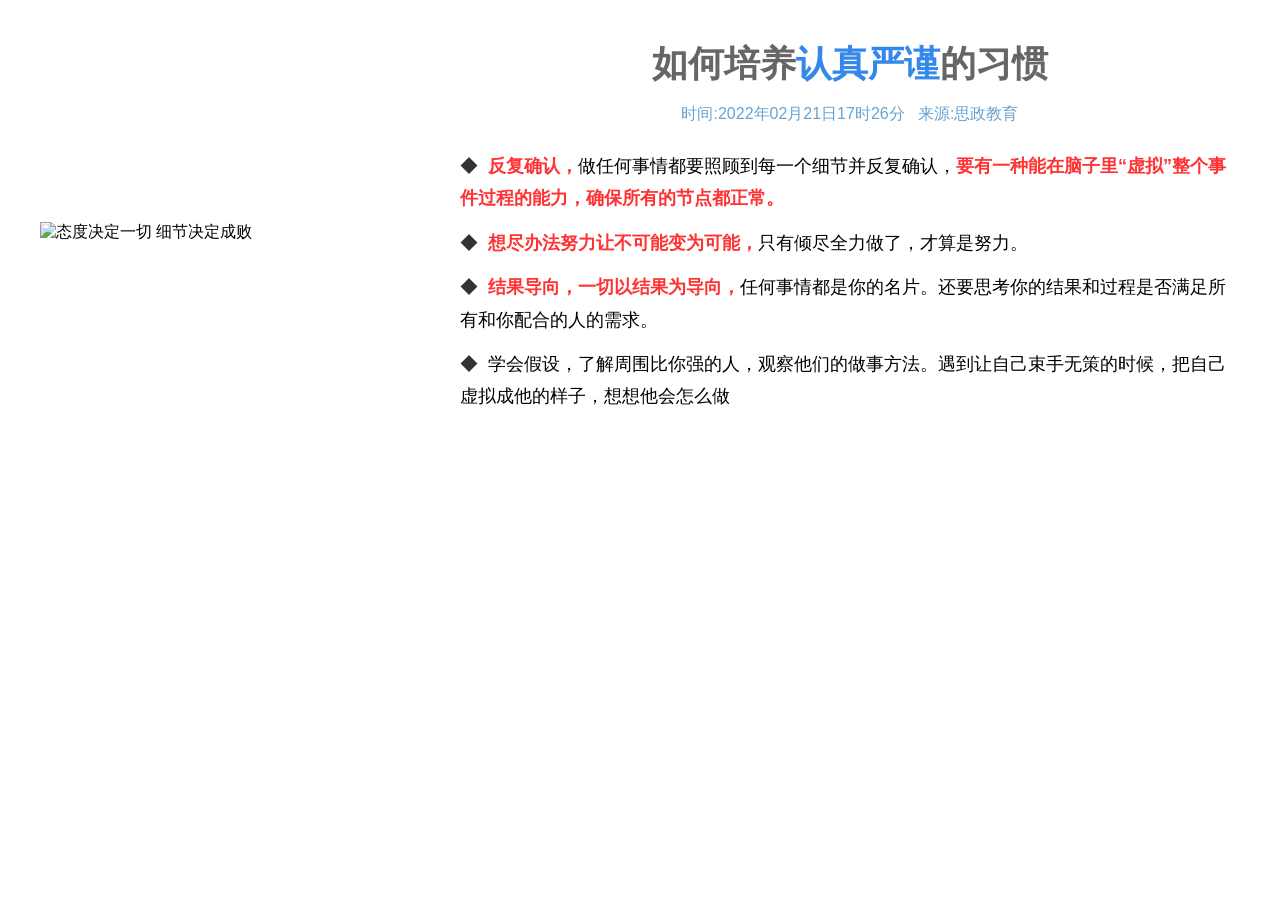
==== article.html @ b04eff73 "Create article.html" ====
<!DOCTYPE html>
 <html lang="zh-CN">
 <head>
     <meta charset="UTF-8">
     <meta name="viewport" content="width=device-width, initial-scale=1.0">
     <title>如何培养认真严谨的习惯</title>
     <style>
         * {
             margin: 0;
             padding: 0;
             box-sizing: border-box;
         }
         body {
             font-family: "Microsoft YaHei", sans-serif;
             background: #fff;
             padding: 40px 20px;
         }
         /* 整体居中卡片 */
         .card {
             display: flex;
             align-items: center;
             justify-content: center;
             gap: 20px;
             max-width: 1200px;
             margin: 0 auto;
         }
         /* 左侧图片 */
         .banner-img {
             width: 400px; 
             height: auto;
             object-fit: contain;
             flex-shrink: 0;
         }
         /* 右侧文字容器 */
         .text-wrap {
             flex: 1;
             text-align: center;
         }
         /* 标题样式（匹配截图的蓝色高亮） */
         h1 {
             font-size: 36px;
             color: #666;
             margin-bottom: 15px;
         }
         h1 .blue-text {
             color: #3488eb; /* 和截图一致的蓝色 */
         }
         /* 时间来源 - 蓝色 */
         .meta-info {
             font-size: 16px;
             color: #66a3d2; /* 截图的蓝色 */
             margin-bottom: 25px;
         }
         /* 列表内容 */
         .list-content {
             font-size: 18px;
             line-height: 1.8;
             text-align: left;
         }
         .list-item {
             margin: 12px 0;
         }
         .list-item::before {
             content: "◆";
             margin-right: 10px;
             color: #333;
         }
         .highlight {
             color: #ff3333;
             font-weight: bold;
         }
     </style>
 </head>
 <body>
     <div class="card">
         <img src="banner.jpg" alt="态度决定一切 细节决定成败"class="banner-img">
         <div class="text-wrap">
             <h1>如何培养<span class="blue-text">认真严谨</span>的习惯</h1>
             <div class="meta-info">
                 时间:2022年02月21日17时26分 &nbsp;&nbsp;来源:思政教育
             </div>
             <div class="list-content">
                 <div class="list-item"><span class="highlight">反复确认，</span>做任何事情都要照顾到每一个细节并反复确认，<span class="highlight">要有一种能在脑子里“虚拟”整个事件过程的能力，确保所有的节点都正常。</span></div>
                 <div class="list-item"><span class="highlight">想尽办法努力让不可能变为可能，</span>只有倾尽全力做了，才算是努力。</div>
                 <div class="list-item"><span class="highlight">结果导向，一切以结果为导向，</span>任何事情都是你的名片。还要思考你的结果和过程是否满足所有和你配合的人的需求。</div>
                 <div class="list-item">学会假设，了解周围比你强的人，观察他们的做事方法。遇到让自己束手无策的时候，把自己虚拟成他的样子，想想他会怎么做</div>
             </div>
         </div>
     </div>
 </body>
 </html>
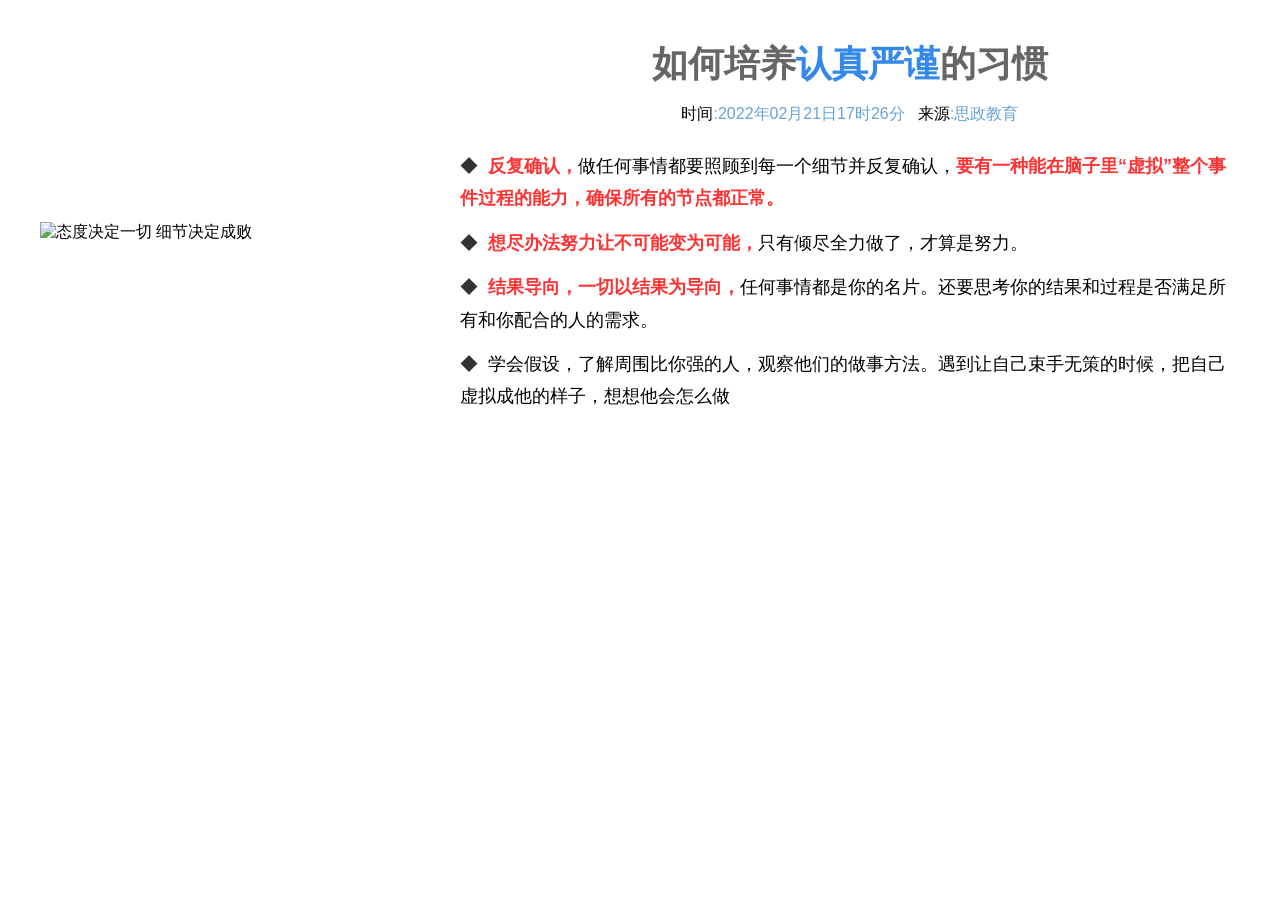
==== commit 1675b6e2: "Update article.html" ====
--- a/article.html
+++ b/article.html
@@ -50,7 +50,13 @@
              font-size: 16px;
              color: #66a3d2; /* 截图的蓝色 */
              margin-bottom: 25px;
+             text-align：center;
          }
+      .meta-info .label{
+       color:#000000;
+      }
+          
+         
          /* 列表内容 */
          .list-content {
              font-size: 18px;
@@ -76,9 +82,7 @@
          <img src="banner.jpg" alt="态度决定一切 细节决定成败"class="banner-img">
          <div class="text-wrap">
              <h1>如何培养<span class="blue-text">认真严谨</span>的习惯</h1>
-             <div class="meta-info">
-                 时间:2022年02月21日17时26分 &nbsp;&nbsp;来源:思政教育
-             </div>
+             <div class="meta-info"><span class="label">时间</span>:2022年02月21日17时26分 &nbsp;&nbsp;<span class="label">来源</span>:思政教育</div>
              <div class="list-content">
                  <div class="list-item"><span class="highlight">反复确认，</span>做任何事情都要照顾到每一个细节并反复确认，<span class="highlight">要有一种能在脑子里“虚拟”整个事件过程的能力，确保所有的节点都正常。</span></div>
                  <div class="list-item"><span class="highlight">想尽办法努力让不可能变为可能，</span>只有倾尽全力做了，才算是努力。</div>
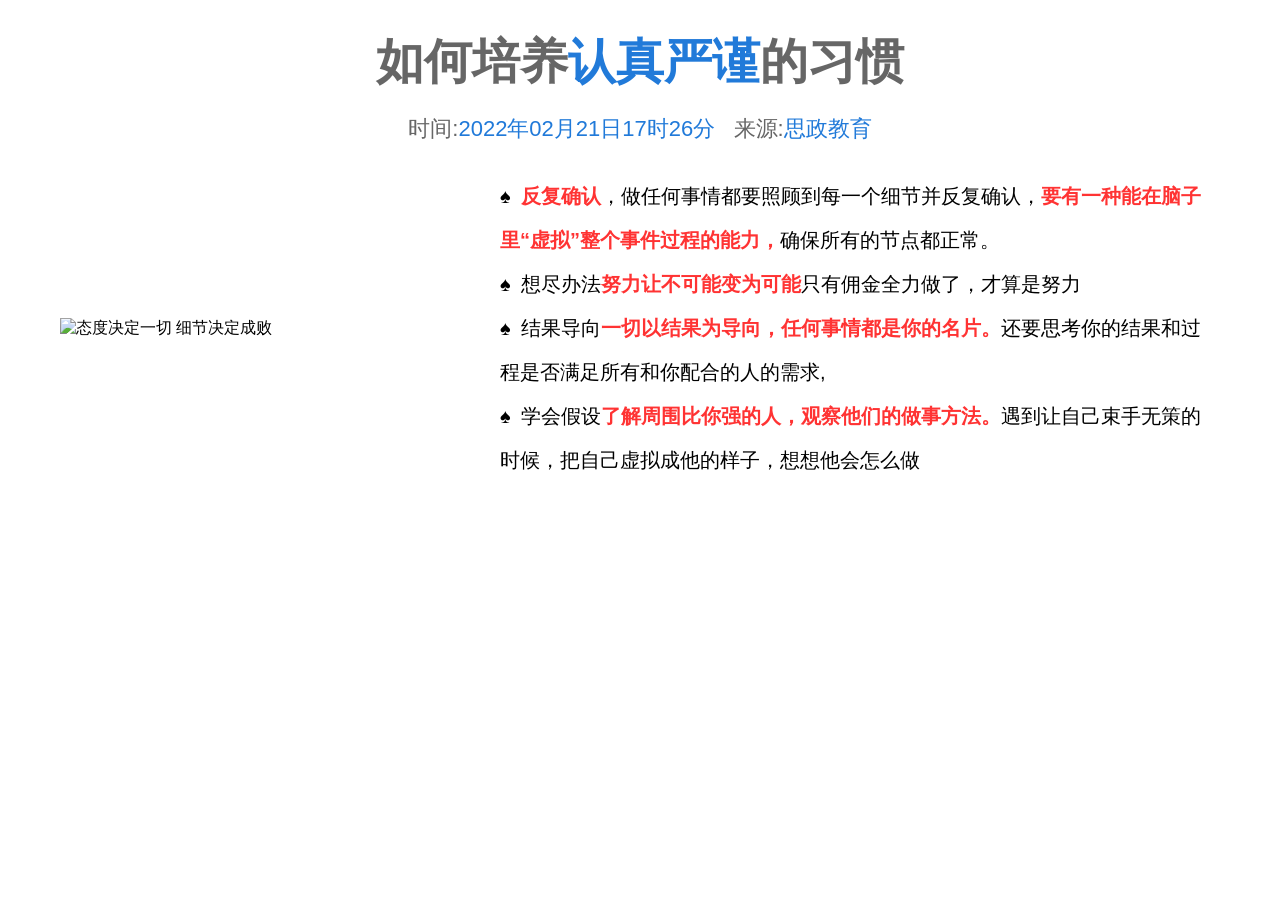
==== commit 822ea352: "Rename article to article.html" ====
--- a/article.html
+++ b/article.html
@@ -2,7 +2,6 @@
  <html lang="zh-CN">
  <head>
      <meta charset="UTF-8">
-     <meta name="viewport" content="width=device-width, initial-scale=1.0">
      <title>如何培养认真严谨的习惯</title>
      <style>
          * {
@@ -11,84 +10,65 @@
              box-sizing: border-box;
          }
          body {
-             font-family: "Microsoft YaHei", sans-serif;
-             background: #fff;
-             padding: 40px 20px;
+             font-family: "Microsoft Yahei", sans-serif;
+             max-width: 1200px;
+             margin: 30px auto;
+             padding: 0 20px;
          }
-         /* 整体居中卡片 */
-         .card {
+         h1 {
+             text-align: center;
+             font-size: 48px;
+             color: #666;
+             margin-bottom: 20px;
+         }
+         h1 span {
+             color: #217ad9;
+         }
+         .meta-info {
+             text-align: center;
+             font-size: 22px;
+             color: #666;
+             margin-bottom: 30px;
+         }
+         .meta-info span {
+             color: #217ad9;
+         }
+         .container {
              display: flex;
              align-items: center;
-             justify-content: center;
-             gap: 20px;
-             max-width: 1200px;
-             margin: 0 auto;
+             gap: 40px;
          }
-         /* 左侧图片 */
          .banner-img {
-             width: 400px; 
-             height: auto;
-             object-fit: contain;
-             flex-shrink: 0;
+             width: 400px;
          }
-         /* 右侧文字容器 */
-         .text-wrap {
+         .list-content {
              flex: 1;
-             text-align: center;
-         }
-         /* 标题样式（匹配截图的蓝色高亮） */
-         h1 {
-             font-size: 36px;
-             color: #666;
-             margin-bottom: 15px;
-         }
-         h1 .blue-text {
-             color: #3488eb; /* 和截图一致的蓝色 */
-         }
-         /* 时间来源 - 蓝色 */
-         .meta-info {
-             font-size: 16px;
-             color: #66a3d2; /* 截图的蓝色 */
-             margin-bottom: 25px;
-             text-align：center;
-         }
-      .meta-info .label{
-       color:#000000;
-      }
-          
-         
-         /* 列表内容 */
-         .list-content {
-             font-size: 18px;
-             line-height: 1.8;
-             text-align: left;
-         }
-         .list-item {
-             margin: 12px 0;
+             line-height: 2.2;
+             font-size: 20px;
          }
          .list-item::before {
-             content: "◆";
+             content: "♠";
              margin-right: 10px;
-             color: #333;
+             color: #000;
          }
-         .highlight {
+         .list-item .highlight {
              color: #ff3333;
              font-weight: bold;
          }
      </style>
  </head>
  <body>
-     <div class="card">
+     <h1>如何培养<span>认真严谨</span>的习惯</h1>
+     <div class="meta-info">
+         时间:<span>2022年02月21日17时26分</span> &nbsp;&nbsp;来源:<span>思政教育</span>
+     </div>
+     <div class="container">
          <img src="banner.jpg" alt="态度决定一切 细节决定成败"class="banner-img">
-         <div class="text-wrap">
-             <h1>如何培养<span class="blue-text">认真严谨</span>的习惯</h1>
-             <div class="meta-info"><span class="label">时间</span>:2022年02月21日17时26分 &nbsp;&nbsp;<span class="label">来源</span>:思政教育</div>
-             <div class="list-content">
-                 <div class="list-item"><span class="highlight">反复确认，</span>做任何事情都要照顾到每一个细节并反复确认，<span class="highlight">要有一种能在脑子里“虚拟”整个事件过程的能力，确保所有的节点都正常。</span></div>
-                 <div class="list-item"><span class="highlight">想尽办法努力让不可能变为可能，</span>只有倾尽全力做了，才算是努力。</div>
-                 <div class="list-item"><span class="highlight">结果导向，一切以结果为导向，</span>任何事情都是你的名片。还要思考你的结果和过程是否满足所有和你配合的人的需求。</div>
-                 <div class="list-item">学会假设，了解周围比你强的人，观察他们的做事方法。遇到让自己束手无策的时候，把自己虚拟成他的样子，想想他会怎么做</div>
-             </div>
+         <div class="list-content">
+             <div class="list-item"><span class="highlight">反复确认</span>，做任何事情都要照顾到每一个细节并反复确认，<span class="highlight">要有一种能在脑子里“虚拟”整个事件过程的能力，</span>确保所有的节点都正常。</div>
+             <div class="list-item">想尽办法<span class="highlight">努力让不可能变为可能</span>只有佣金全力做了，才算是努力</div>
+             <div class="list-item">结果导向<span class="highlight">一切以结果为导向，任何事情都是你的名片。</span>还要思考你的结果和过程是否满足所有和你配合的人的需求,</div>
+             <div class="list-item">学会假设<span class="highlight">了解周围比你强的人，观察他们的做事方法。</span>遇到让自己束手无策的时候，把自己虚拟成他的样子，想想他会怎么做</div>
          </div>
      </div>
  </body>
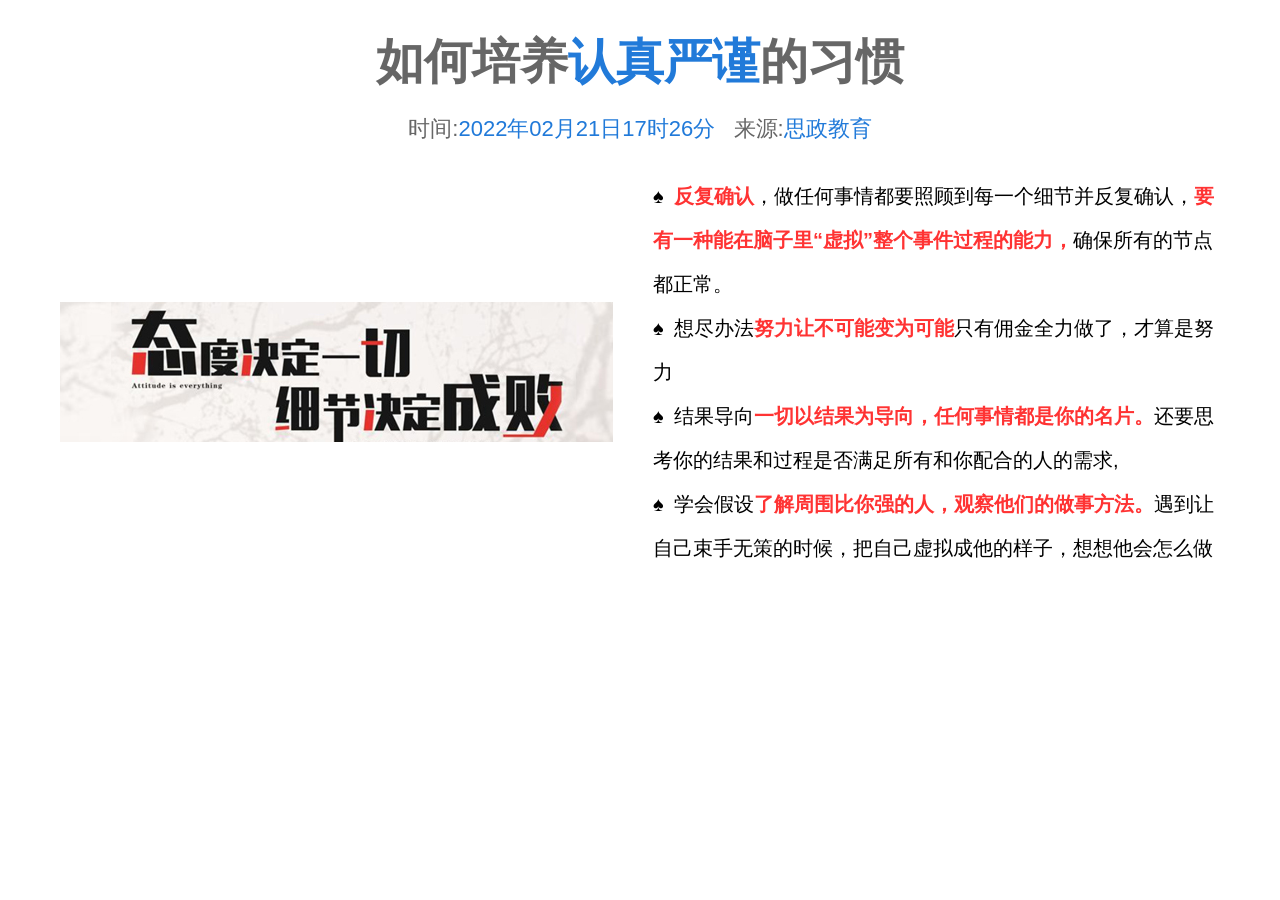
==== commit 0b414005: "Update article.html" ====
--- a/article.html
+++ b/article.html
@@ -63,7 +63,7 @@
          时间:<span>2022年02月21日17时26分</span> &nbsp;&nbsp;来源:<span>思政教育</span>
      </div>
      <div class="container">
-         <img src="banner.jpg" alt="态度决定一切 细节决定成败"class="banner-img">
+         <img src="banner.jpg" alt="态度决定一切 细节决定成败"class="banner">
          <div class="list-content">
              <div class="list-item"><span class="highlight">反复确认</span>，做任何事情都要照顾到每一个细节并反复确认，<span class="highlight">要有一种能在脑子里“虚拟”整个事件过程的能力，</span>确保所有的节点都正常。</div>
              <div class="list-item">想尽办法<span class="highlight">努力让不可能变为可能</span>只有佣金全力做了，才算是努力</div>
